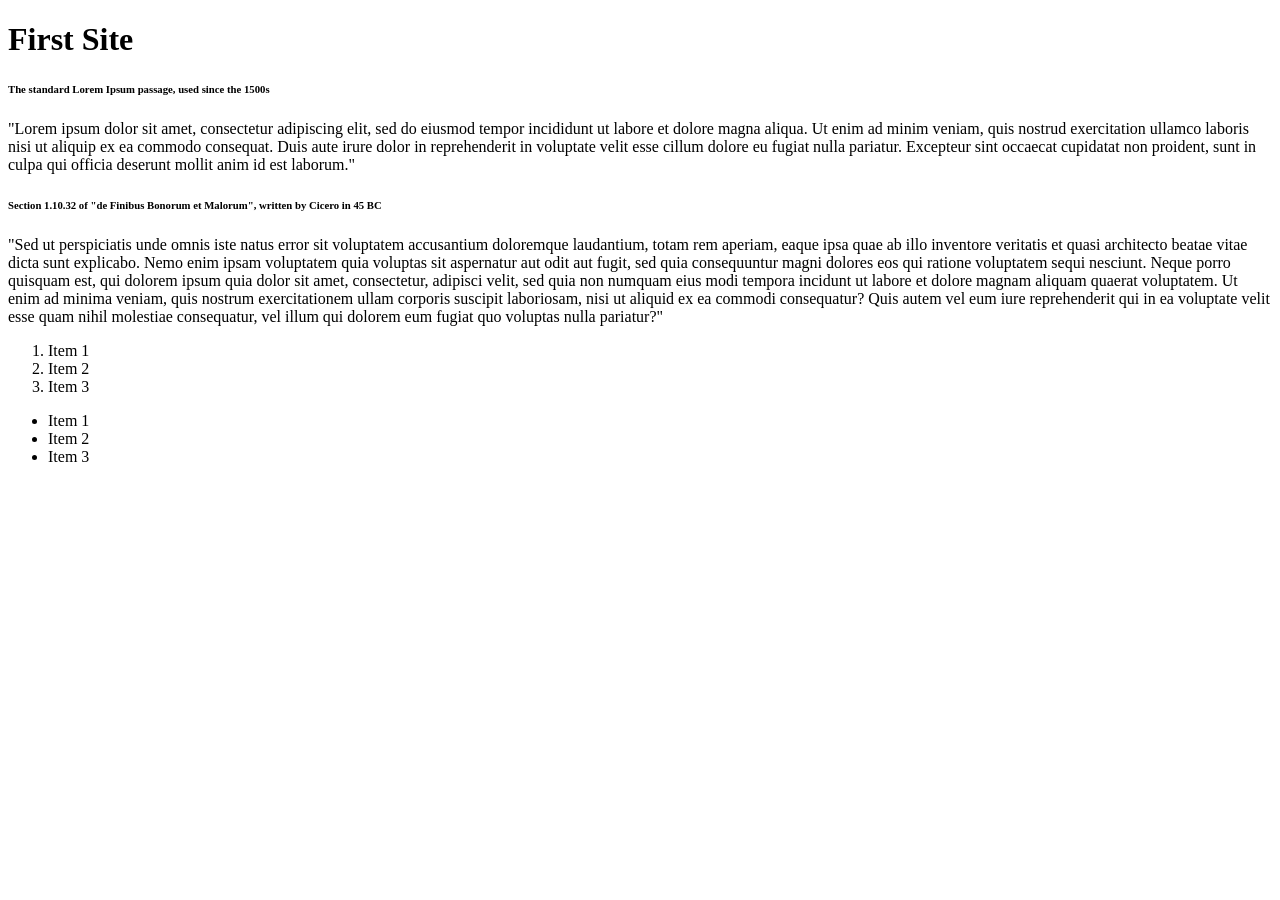
==== index.html @ e02711d6 "Create index.html our firstwebsite" ====
<!doctype html>
<!--comment here-->
<html lang="en">
  <head>
    <meta charset="UTF-8" />
    <meta name="viewport" content="width=device-width, initial-scale=1.0" />
    <title>First Site</title>
  </head>
  <body>
    <header>
      <h1>First Site</h1>
    </header>
    <main>
      <h6>The standard Lorem Ipsum passage, used since the 1500s</h6>
      <p>
        "Lorem ipsum dolor sit amet, consectetur adipiscing elit, sed do eiusmod
        tempor incididunt ut labore et dolore magna aliqua. Ut enim ad minim
        veniam, quis nostrud exercitation ullamco laboris nisi ut aliquip ex ea
        commodo consequat. Duis aute irure dolor in reprehenderit in voluptate
        velit esse cillum dolore eu fugiat nulla pariatur. Excepteur sint
        occaecat cupidatat non proident, sunt in culpa qui officia deserunt
        mollit anim id est laborum."
      </p>
      <h6>
        Section 1.10.32 of "de Finibus Bonorum et Malorum", written by Cicero in
        45 BC
      </h6>
      <p>
        "Sed ut perspiciatis unde omnis iste natus error sit voluptatem
        accusantium doloremque laudantium, totam rem aperiam, eaque ipsa quae ab
        illo inventore veritatis et quasi architecto beatae vitae dicta sunt
        explicabo. Nemo enim ipsam voluptatem quia voluptas sit aspernatur aut
        odit aut fugit, sed quia consequuntur magni dolores eos qui ratione
        voluptatem sequi nesciunt. Neque porro quisquam est, qui dolorem ipsum
        quia dolor sit amet, consectetur, adipisci velit, sed quia non numquam
        eius modi tempora incidunt ut labore et dolore magnam aliquam quaerat
        voluptatem. Ut enim ad minima veniam, quis nostrum exercitationem ullam
        corporis suscipit laboriosam, nisi ut aliquid ex ea commodi consequatur?
        Quis autem vel eum iure reprehenderit qui in ea voluptate velit esse
        quam nihil molestiae consequatur, vel illum qui dolorem eum fugiat quo
        voluptas nulla pariatur?"
      </p>
      <ol>
        <li>Item 1</li>
        <li>Item 2</li>
        <li>Item 3</li>
      </ol>
      <ul>
        <li>Item 1</li>
        <li>Item 2</li>
        <li>Item 3</li>
      </ul>
    </main>
  </body>
</html>
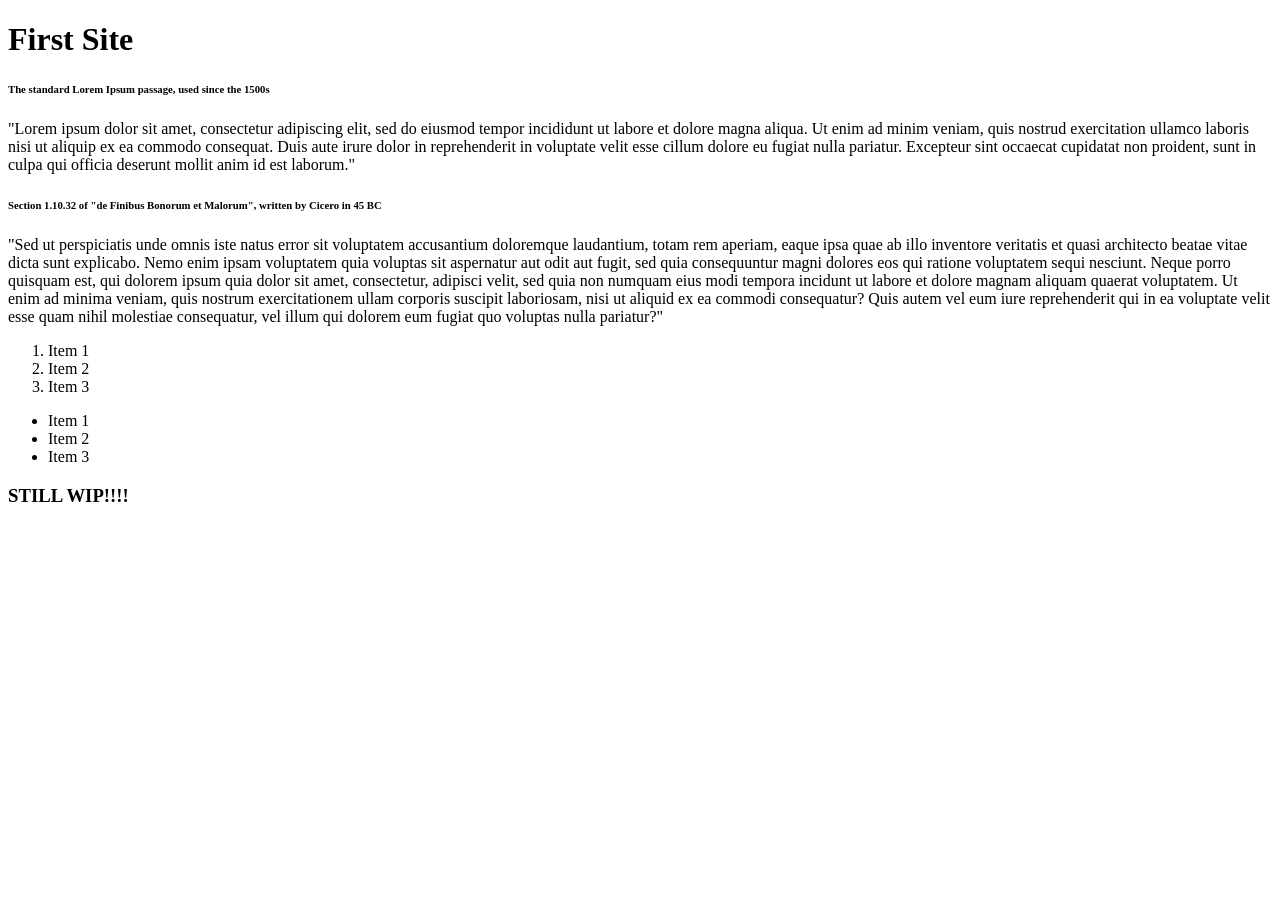
==== commit 28df770f: "Update index.html added h3" ====
--- a/index.html
+++ b/index.html
@@ -51,5 +51,6 @@
         <li>Item 3</li>
       </ul>
     </main>
+    <h3>STILL WIP!!!!</h3>
   </body>
 </html>
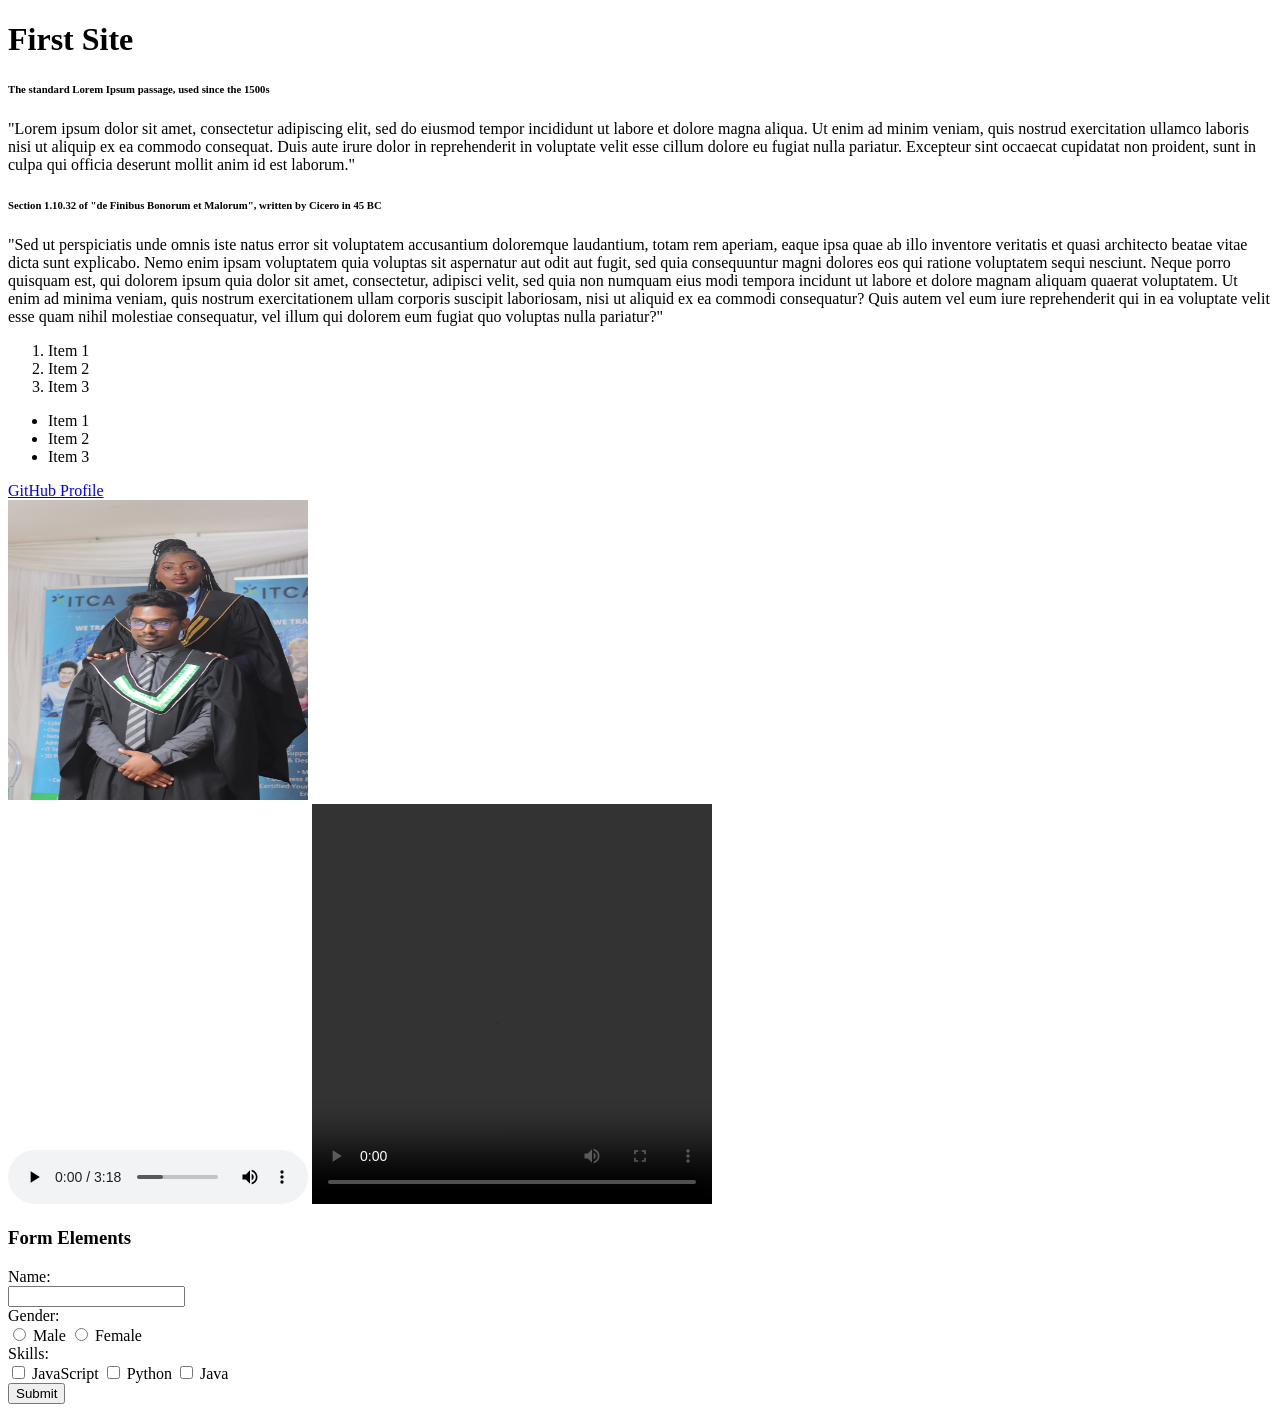
==== commit a5e8c13f: "added content elements" ====
--- a/index.html
+++ b/index.html
@@ -50,7 +50,44 @@
         <li>Item 2</li>
         <li>Item 3</li>
       </ul>
+      <a href="https://github.com/mamoyojaxx" target="_blank">GitHub Profile</a
+      ><br />
+      <img
+        src="IMG_8762.JPG"
+        alt="Graduation Photo "
+        height="300px"
+        width="300px"
+      /><br />
+      <audio controls>
+        <source src="08 Azyet - Hard To Say I'm Sorry.mp3" type="audio/mpeg" />
+        <source src="08 Azyet - Hard To Say I'm Sorry.ogg" type="audio/ogg" />
+        Your browser does not support the audio element.
+      </audio>
+      <video controls width="400px" height="400px">
+        <source src="00042.mp4" type="video/mp4" />
+        Your browser does not support the video element.</video
+      ><br />
+      <h3>Form Elements</h3>
+      <form action="mailto:jacqueline@itca.co.za">
+        <label for="name">Name:</label><br />
+        <input type="text" id="name" name="name" />
+        <br />
+        <label for="Gender">Gender:</label><br />
+        <input type="radio" id="male" name="gender" value="male" />
+        <label for="male">Male</label>
+        <input type="radio" id="female" name="gender" value="female" />
+        <label for="female">Female</label>
+        <br />
+        <label for="Skills">Skills:</label><br />
+        <input type="checkbox" id="skill1" name="skills" value="JavaScript" />
+        <label for="skill1">JavaScript</label>
+        <input type="checkbox" id="skill2" name="skills" value="Python" />
+        <label for="skill2">Python</label>
+        <input type="checkbox" id="skill3" name="skills" value="Java" />
+        <label for="skill3">Java</label>
+        <br />
+        <input type="submit" value="Submit" />
+      </form>
     </main>
-    <h3>STILL WIP!!!!</h3>
   </body>
 </html>
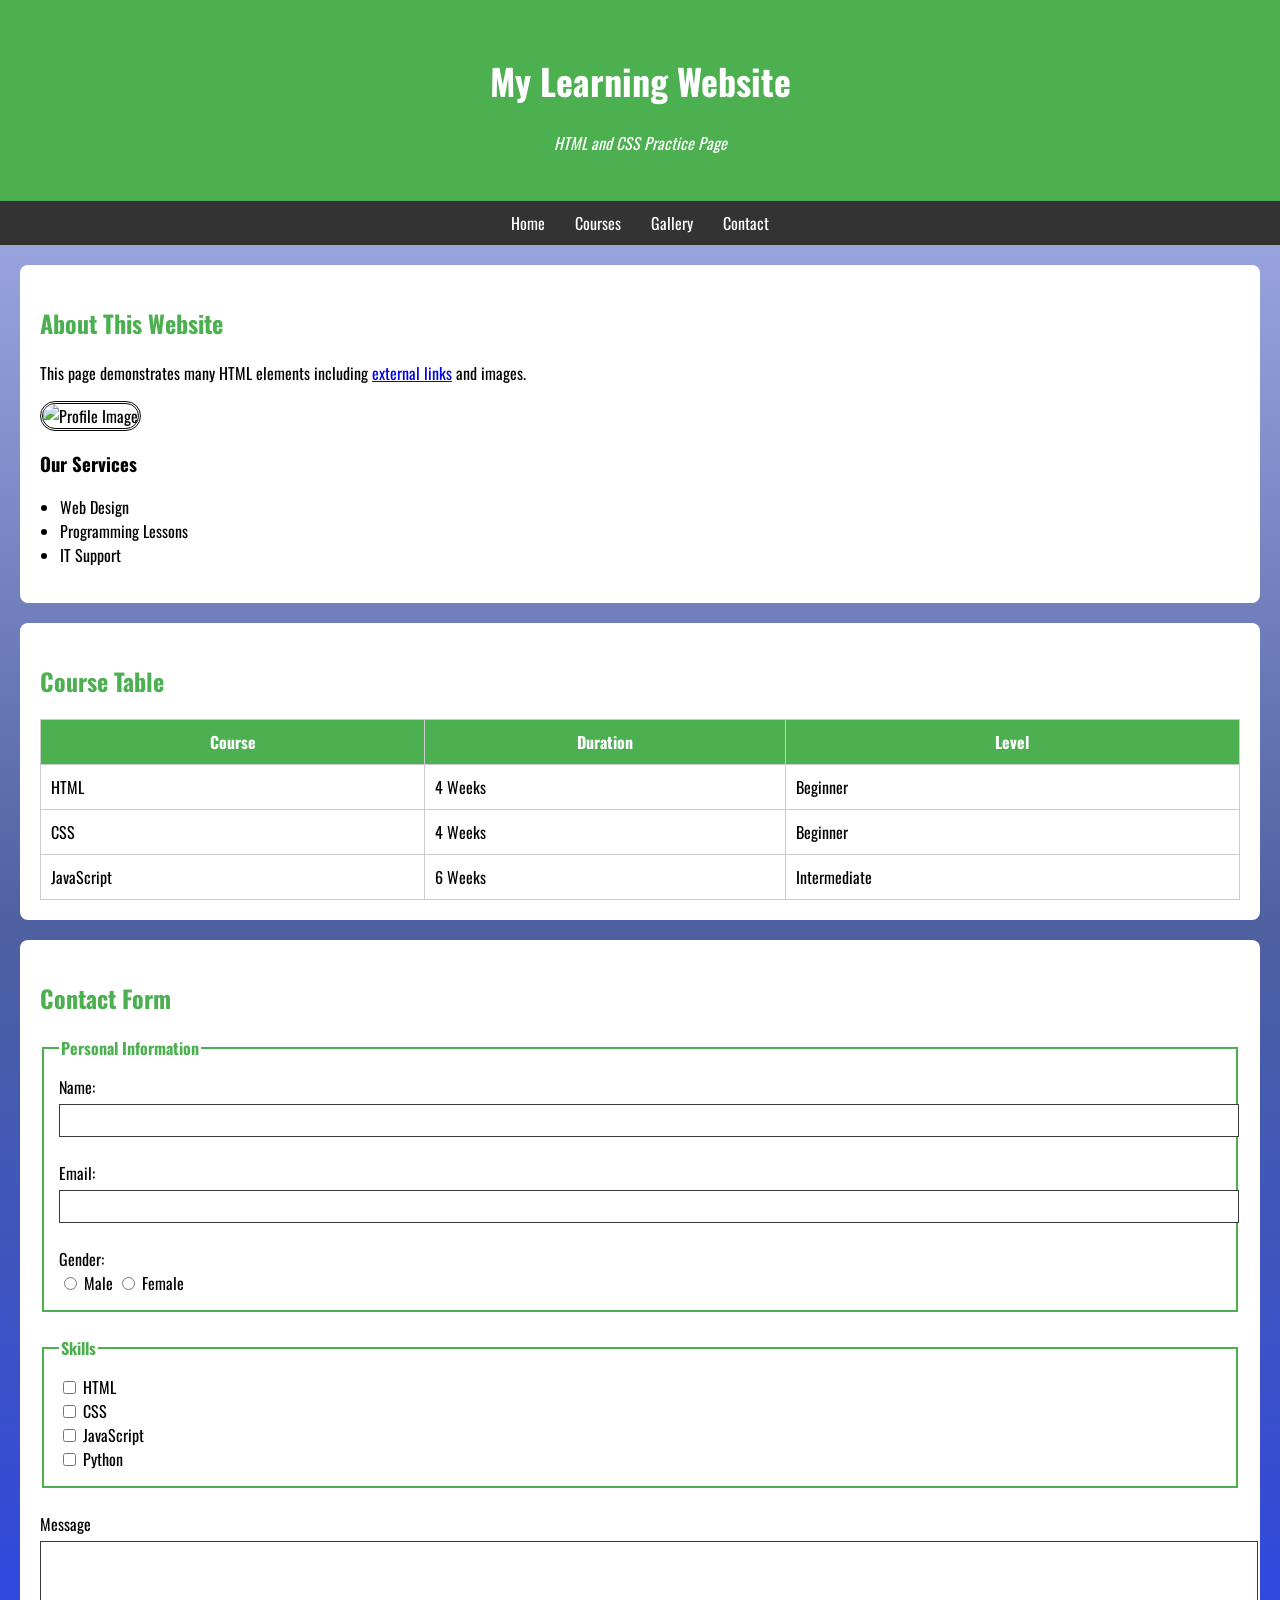
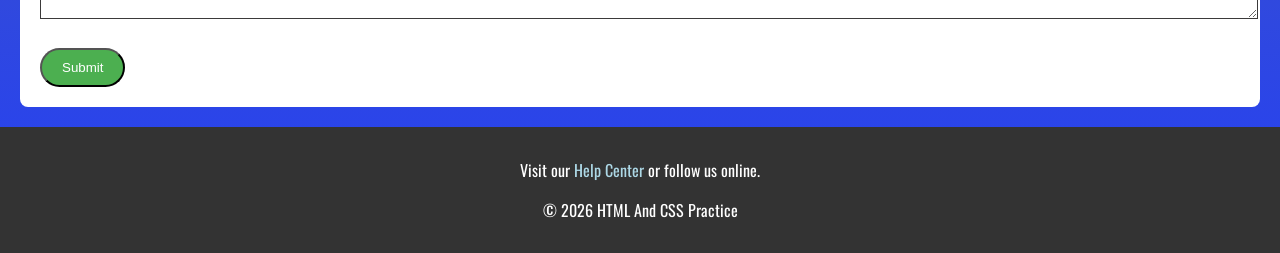
==== commit 47d93335: "Deleted and renamed files" ====
--- a/index.html
+++ b/index.html
@@ -1,93 +1,132 @@
 <!doctype html>
-<!--comment here-->
 <html lang="en">
   <head>
-    <meta charset="UTF-8" />
-    <meta name="viewport" content="width=device-width, initial-scale=1.0" />
-    <title>First Site</title>
+    <meta charset="utf-8" />
+    <title>Complete HTML &amp; CSS Demo</title>
+    <link rel="preconnect" href="https://fonts.googleapis.com" />
+    <link rel="preconnect" href="https://fonts.gstatic.com" crossorigin />
+    <link
+      href="https://fonts.googleapis.com/css2?family=Oswald:wght@200..700&display=swap"
+      rel="stylesheet"
+    />
+    <link rel="stylesheet" href="style.css" />
   </head>
+
   <body>
-    <header>
-      <h1>First Site</h1>
+    <header id="main-header">
+      <h1 class="site-title">My Learning Website</h1>
+      <p class="tagline">HTML and CSS Practice Page</p>
     </header>
-    <main>
-      <h6>The standard Lorem Ipsum passage, used since the 1500s</h6>
+
+    <nav id="navbar">
+      <ul class="nav-menu">
+        <li><a href="#">Home</a></li>
+        <li><a href="#">Courses</a></li>
+        <li><a href="#">Gallery</a></li>
+        <li><a href="#">Contact</a></li>
+      </ul>
+    </nav>
+
+    <section class="content">
+      <h2 class="section-title">About This Website</h2>
+
       <p>
-        "Lorem ipsum dolor sit amet, consectetur adipiscing elit, sed do eiusmod
-        tempor incididunt ut labore et dolore magna aliqua. Ut enim ad minim
-        veniam, quis nostrud exercitation ullamco laboris nisi ut aliquip ex ea
-        commodo consequat. Duis aute irure dolor in reprehenderit in voluptate
-        velit esse cillum dolore eu fugiat nulla pariatur. Excepteur sint
-        occaecat cupidatat non proident, sunt in culpa qui officia deserunt
-        mollit anim id est laborum."
+        This page demonstrates many HTML elements including
+        <a href="https://www.google.com" target="_blank">external links</a>
+        and images.
       </p>
-      <h6>
-        Section 1.10.32 of "de Finibus Bonorum et Malorum", written by Cicero in
-        45 BC
-      </h6>
-      <p>
-        "Sed ut perspiciatis unde omnis iste natus error sit voluptatem
-        accusantium doloremque laudantium, totam rem aperiam, eaque ipsa quae ab
-        illo inventore veritatis et quasi architecto beatae vitae dicta sunt
-        explicabo. Nemo enim ipsam voluptatem quia voluptas sit aspernatur aut
-        odit aut fugit, sed quia consequuntur magni dolores eos qui ratione
-        voluptatem sequi nesciunt. Neque porro quisquam est, qui dolorem ipsum
-        quia dolor sit amet, consectetur, adipisci velit, sed quia non numquam
-        eius modi tempora incidunt ut labore et dolore magnam aliquam quaerat
-        voluptatem. Ut enim ad minima veniam, quis nostrum exercitationem ullam
-        corporis suscipit laboriosam, nisi ut aliquid ex ea commodi consequatur?
-        Quis autem vel eum iure reprehenderit qui in ea voluptate velit esse
-        quam nihil molestiae consequatur, vel illum qui dolorem eum fugiat quo
-        voluptas nulla pariatur?"
-      </p>
-      <ol>
-        <li>Item 1</li>
-        <li>Item 2</li>
-        <li>Item 3</li>
-      </ol>
-      <ul>
-        <li>Item 1</li>
-        <li>Item 2</li>
-        <li>Item 3</li>
-      </ul>
-      <a href="https://github.com/mamoyojaxx" target="_blank">GitHub Profile</a
-      ><br />
+
       <img
-        src="IMG_8762.JPG"
-        alt="Graduation Photo "
+        class="profile-image"
+        src="IMG_8762.jpg"
+        alt="Profile Image"
         height="300px"
         width="300px"
-      /><br />
-      <audio controls>
-        <source src="08 Azyet - Hard To Say I'm Sorry.mp3" type="audio/mpeg" />
-        <source src="08 Azyet - Hard To Say I'm Sorry.ogg" type="audio/ogg" />
-        Your browser does not support the audio element.
-      </audio>
-      <video controls width="400px" height="400px">
-        <source src="00042.mp4" type="video/mp4" />
-        Your browser does not support the video element.</video
-      ><br />
-      <h3>Form Elements</h3>
-      <form action="mailto:jacqueline@itca.co.za">
-        <label for="name">Name:</label><br />
-        <input type="text" id="name" name="name" />
+      />
+
+      <h3>Our Services</h3>
+
+      <ul class="service-list">
+        <li>Web Design</li>
+        <li>Programming Lessons</li>
+        <li>IT Support</li>
+      </ul>
+    </section>
+
+    <section class="content">
+      <h2 class="section-title">Course Table</h2>
+
+      <table id="course-table">
+        <tr>
+          <th>Course</th>
+          <th>Duration</th>
+          <th>Level</th>
+        </tr>
+
+        <tr>
+          <td>HTML</td>
+          <td>4 Weeks</td>
+          <td>Beginner</td>
+        </tr>
+
+        <tr>
+          <td>CSS</td>
+          <td>4 Weeks</td>
+          <td>Beginner</td>
+        </tr>
+
+        <tr>
+          <td>JavaScript</td>
+          <td>6 Weeks</td>
+          <td>Intermediate</td>
+        </tr>
+      </table>
+    </section>
+
+    <section class="content">
+      <h2 class="section-title">Contact Form</h2>
+
+      <form id="contact-form">
+        <fieldset>
+          <legend>Personal Information</legend>
+
+          <label>Name:</label><br />
+          <input type="text" class="input-box" /><br /><br />
+
+          <label>Email:</label><br />
+          <input type="email" class="input-box" /><br /><br />
+
+          <label>Gender:</label><br />
+          <input type="radio" name="gender" /> Male
+          <input type="radio" name="gender" /> Female
+        </fieldset>
+
         <br />
-        <label for="Gender">Gender:</label><br />
-        <input type="radio" id="male" name="gender" value="male" />
-        <label for="male">Male</label>
-        <input type="radio" id="female" name="gender" value="female" />
-        <label for="female">Female</label>
+
+        <fieldset>
+          <legend>Skills</legend>
+
+          <input type="checkbox" /> HTML<br />
+          <input type="checkbox" /> CSS<br />
+          <input type="checkbox" /> JavaScript<br />
+          <input type="checkbox" /> Python
+        </fieldset>
+
         <br />
-        <label for="Skills">Skills:</label><br />
-        <input type="checkbox" id="skill1" name="skills" value="JavaScript" />
-        <label for="skill1">JavaScript</label>
-        <input type="checkbox" id="skill2" name="skills" value="Python" />
-        <label for="skill2">Python</label>
-        <input type="checkbox" id="skill3" name="skills" value="Java" />
-        <label for="skill3">Java</label>
-        <br />
-        <input type="submit" value="Submit" />
+
+        <label>Message</label><br />
+        <textarea rows="4" class="input-box"></textarea><br /><br />
+
+        <button class="submit-btn">Submit</button>
       </form>
-    </main>
+    </section>
+
+    <footer id="main-footer">
+      <p class="footer-text">
+        Visit our <a href="#">Help Center</a> or follow us online.
+      </p>
+
+      <p>&copy; 2026 HTML And CSS Practice</p>
+    </footer>
   </body>
 </html>
--- a/style.css
+++ b/style.css
@@ -0,0 +1,167 @@
+/* Page styling expand to Google Fonts */
+body {
+  font-family: "Oswald", sans-serif;
+  margin: 0;
+  background-image: linear-gradient(#b3bcf4, #4e60a0, #2540f5);
+  background-size: cover;
+  background-repeat: no-repeat;
+  background-position: center;
+}
+
+/* Header */
+#main-header {
+  background: #4caf50;
+  color: white;
+  text-align: center;
+  padding: 30px;
+}
+
+.site-title {
+  font-size: 36px;
+}
+
+.tagline {
+  font-style: italic;
+}
+
+/* Navigation */
+
+#navbar {
+  background: #333;
+}
+
+.nav-menu {
+  list-style: none;
+  display: flex;
+  justify-content: center;
+  margin: 0;
+  padding: 10px;
+}
+
+.nav-menu li {
+  margin: 0 15px;
+}
+
+.nav-menu a {
+  color: white;
+  text-decoration: none;
+}
+
+.nav-menu a:hover {
+  color: yellow;
+}
+
+/* Sections */
+
+.content {
+  background: white;
+  margin: 20px;
+  padding: 20px;
+  border-radius: 8px;
+}
+
+.section-title {
+  color: #4caf50;
+}
+
+/* Image */
+
+.profile-image {
+  width: 300px;
+  border-radius: 25px;
+  border: 3px double #0c0c0c;
+}
+
+/* Lists */
+
+.service-list {
+  padding-left: 20px;
+}
+
+/* Table */
+
+#course-table {
+  width: 100%;
+  border-collapse: collapse;
+}
+
+#course-table th {
+  background: #4caf50;
+  color: white;
+}
+
+#course-table th,
+#course-table td {
+  border: 1px solid #ccc;
+  padding: 10px;
+}
+
+/* Form */
+
+#contact-form {
+  margin-top: 10px;
+}
+
+fieldset {
+  border: 2px solid #4caf50;
+  padding: 15px;
+}
+
+legend {
+  font-weight: bold;
+  color: #4caf50;
+}
+
+.input-box {
+  width: 100%;
+  padding: 8px;
+  margin-top: 5px;
+  border: 1px solid #3b3a3a;
+}
+textarea {
+  resize: vertical;
+}
+/* Button */
+.submit-btn {
+  background: #4caf50;
+  color: white;
+  border-radius: 25px;
+  padding: 10px 20px;
+}
+
+.submit-btn:hover {
+  color: #4caf50;
+  background: white;
+}
+
+/* Footer */
+
+#main-footer {
+  background: #333;
+  color: white;
+  text-align: center;
+  padding: 15px;
+}
+
+#main-footer a {
+  color: lightblue;
+  text-decoration: none;
+}
+
+#main-footer a:hover {
+  color: navy;
+  text-decoration: underline;
+}
+
+/* Responsive Design */
+
+@media (max-width: 768px) {
+  .nav-menu {
+    flex-direction: column;
+    align-items: center;
+  }
+
+  .profile-image {
+    width: 100%;
+  }
+}
